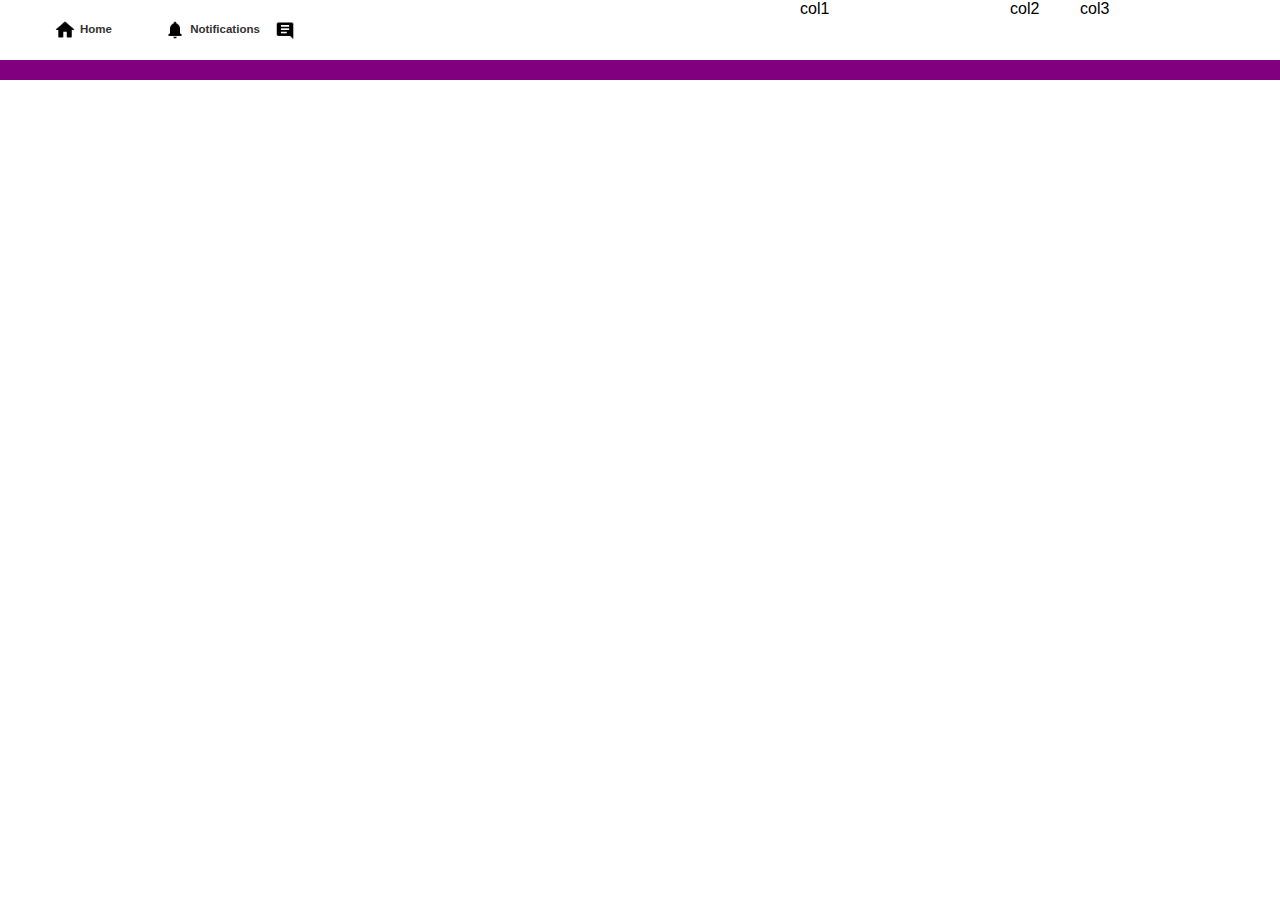
==== navbar.html @ 9bfb95cd "first commit" ====
<!DOCTYPE html>
<html>
    <head>
        <title>Twitter Example</title>
        <link href="css/layout.css" rel="stylesheet">
        <link href="css/navbar.css" rel="stylesheet">
        <link href="css/profile-navbar.css" rel="stylesheet">
        <script src="js/app.js" type="text/javascript"></script>

    </head>
    <body>
        <div class="wrapper">
            <div class="navbar" id="main-navbar">
                <div class="navbar-inner" id="navbar-inner">


                    <div class="navbar-col1">
                        <div class="navbar-button navbar-home-button">
                            <span class="icon icon-home"></span>
                            <span class="button-text">Home</span>
                        </div>
                        <div class="navbar-button navbar-notifications-button">
                            <span class="icon icon-notification"></span>
                            <span class="button-text">Notifications</span>
                  
                        </div>
                        <div class="navbar-button navbar-messages-button">
                            <span class="icon icon-messages"></span>
                            <span class="button-text">Messages</span>
                  
                        </div>
                    </div>


                    <div class="navbar-col2">
                        <div class="logo"></div>
                    </div>


                    <div class="navbar-col3">
                        <div class="profile-navbar-col1">col1</div>
                        <div class="profile-navbar-col2">col2</div>
                        <div class="profile-navbar-col3">col3</div>
                
                    </div>
            
                </div>

                <div class="navbar-line-wrapper">
                    <div class="navbar-line-inner">
                        <div class="navbar-line-col1">
                            <div class="navbar-button-line"></div>
                            <div class="navbar-button-line"></div>
                            <div class="navbar-button-line"></div>
                            <div class="navbar-button">Notifications</div>
                            <div class="navbar-button">Messages</div>
                        </div>
                    </div>
                   
                </div>
            </div>

        </div>
    </body>
</html>
---- css/layout.css ----
body{
    margin: 0px;
    padding: 0px;
    font-family: Arial, Helvetica, sans-serif;
}


.wrapper{
    width:100vw;
    height:100vh;
    overflow:hidden;
   

}



.mainbody{
    width:1200px;
    height:auto;
    margin:10px auto 10px auto;
    overflow:hidden;
    background-color:white;

}

.col1{
    width:23%;
    height:300px;
    float: left;
    background-color:green;

}
.col2{
    width:50%;
    height:300px;
    margin-left: 2%;
    float: left;
    background-color:tomato;

}
.col3{
    width:23%;
    height:300px;
 
    float: right;
    background-color:purple;

}

.logo{
    margin: 0 auto 0 auto;
    width:60px;
    height: 60px;
    background-color: white;
}
---- css/navbar.css ----
.navbar{
    width:100%;
    height:200px;
    overflow:hidden;
    

}

.navbar-line-wrapper{
    height: 20px;
    background-color: purple;
    width: 100%;
}

.navbar-line-inner{
    width:1200px;
    height:2px;
    margin: 0px auto 0px auto;
    overflow:hidden;
   
}


.navbar-inner{
    width:1200px;
    height:60px;
    margin: 0px auto 0px auto;
    overflow:hidden;
    position: relative;

}
.navbar-line-col1{
    width:26%;
    height:100%;
    float: left;
    
}
.navbar-button-line{
    width:33.3%;
    float: left;
    height: 100%;
    
}
.navbar-col1{
    width:26%;
    height:100%;
    float: left;
   

}
.navbar-col2{
   
    width:44%;
    height:100%;
    margin-left: 2%;
    float: left;
    background-color:white;
    

}
.navbar-col3{
    width:440px;
    height:100%;
    float: right;
    background-color:white;
    z-index: 100;
    position: absolute;
    right: 0px;
    top: 0px;
    bottom: 0px;
}

.navbar-button{
    margin-right: 0%;
    float: left;
    height: 100%;
    text-align: center;
    font-size: 1.2em;
    color: #ddd;
    overflow: hidden;
}

.navbar-notification-button{
    width:37.3%;
    
}

.navbar-messages-button{
    width:27.3%;
    
}

.navbar-home-button{
    width:35.3%;
    
}

.navbar-button:hover{
    background-color: aquamarine;
    cursor: pointer;
}

.navbar-button:hover .navbar-button-line{
    background-color: red;
}

.icon{
    margin-top: 15px;
    margin-left: 10px;
    float: left;
    width: 30px;
    height: 30px;
   
    background-image: url('/assets/bell.png');
    background-size: 20px;
    background-repeat: no-repeat;
    background-position-x: center;
    background-position-y: center;
}

.icon-messages{
    background-image: url('/assets/messages.png');
}
.icon-notifications{
    background-image: url('/assets/bell.png');
}
.icon-home{
    background-image: url('/assets/home.png');
}

.button-text{
    font-size: 0.6em;
    color: #333;
    font-weight: 800;
    line-height: 29px;
    margin-top: 15px;
    margin-left: 0px;
    float: left;
    height: 30px;
    
}
---- css/profile-navbar.css ----
.profile-navbar-col1{
    width:200px;
    height:100%;
    float: left;
    margin-right: 10px;
    

}
.profile-navbar-col2{
    width:60;
    height:100%;
    margin-right: 10px;
    float: left;
    
}
.profile-navbar-col3{
    width:160px;
    height:100%;
    float: right;
    position: relative;
    

}
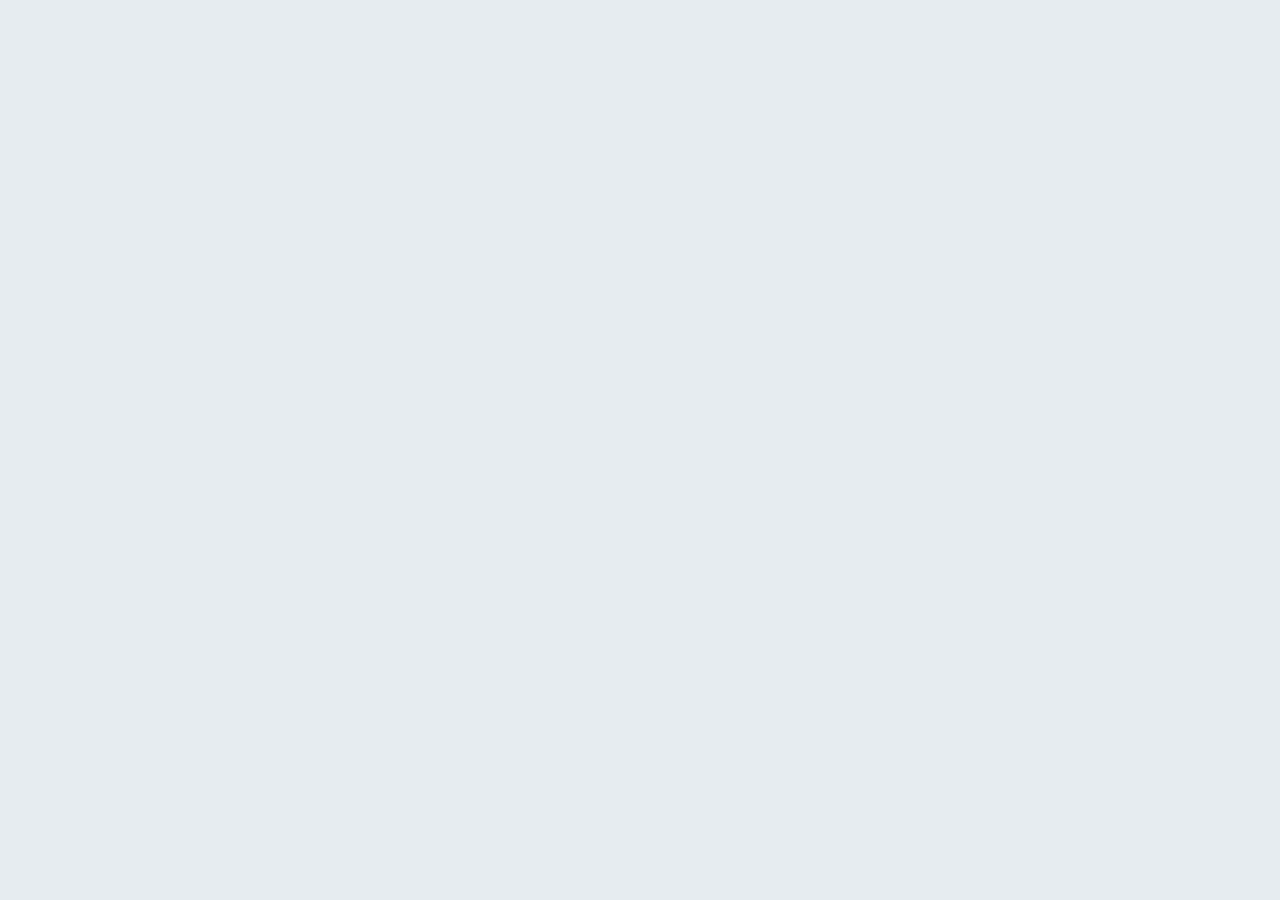
==== commit fb3b95e6: "added some new code" ====
--- a/navbar.html
+++ b/navbar.html
@@ -1,65 +1,20 @@
 <!DOCTYPE html>
 <html>
     <head>
-        <title>Twitter Example</title>
-        <link href="css/layout.css" rel="stylesheet">
-        <link href="css/navbar.css" rel="stylesheet">
-        <link href="css/profile-navbar.css" rel="stylesheet">
-        <script src="js/app.js" type="text/javascript"></script>
-
+        <title>
+            Twitter Example
+        </title>
+        <link href="/css/layout.css" rel="stylesheet"/>
+        <link href="/css/navbar.css" rel="stylesheet"/>
+        <link href="/css/profile-navbar.css" rel="stylesheet"/>
+        <script src="/js/app.js" type="text/javascript"></script>
     </head>
     <body>
+
         <div class="wrapper">
-            <div class="navbar" id="main-navbar">
-                <div class="navbar-inner" id="navbar-inner">
+            
+           
+        </div>
 
-
-                    <div class="navbar-col1">
-                        <div class="navbar-button navbar-home-button">
-                            <span class="icon icon-home"></span>
-                            <span class="button-text">Home</span>
-                        </div>
-                        <div class="navbar-button navbar-notifications-button">
-                            <span class="icon icon-notification"></span>
-                            <span class="button-text">Notifications</span>
-                  
-                        </div>
-                        <div class="navbar-button navbar-messages-button">
-                            <span class="icon icon-messages"></span>
-                            <span class="button-text">Messages</span>
-                  
-                        </div>
-                    </div>
-
-
-                    <div class="navbar-col2">
-                        <div class="logo"></div>
-                    </div>
-
-
-                    <div class="navbar-col3">
-                        <div class="profile-navbar-col1">col1</div>
-                        <div class="profile-navbar-col2">col2</div>
-                        <div class="profile-navbar-col3">col3</div>
-                
-                    </div>
-            
-                </div>
-
-                <div class="navbar-line-wrapper">
-                    <div class="navbar-line-inner">
-                        <div class="navbar-line-col1">
-                            <div class="navbar-button-line"></div>
-                            <div class="navbar-button-line"></div>
-                            <div class="navbar-button-line"></div>
-                            <div class="navbar-button">Notifications</div>
-                            <div class="navbar-button">Messages</div>
-                        </div>
-                    </div>
-                   
-                </div>
-            </div>
-
-        </div>
     </body>
 </html>--- a/css/layout.css
+++ b/css/layout.css
@@ -1,56 +1,49 @@
-body{
+body {
     margin: 0px;
     padding: 0px;
     font-family: Arial, Helvetica, sans-serif;
+    background-color: #e6ecf0;
 }
 
+.wrapper {
+    width: 100vw;
+    height: 100vh;
+    overflow: hidden;
+}
 
-.wrapper{
-    width:100vw;
-    height:100vh;
-    overflow:hidden;
-   
+.mainbody {
+
+    width: 1200px;
+    height: auto;
+    margin: 10px auto 10px auto;
+    overflow: hidden;
+}
+
+.col1 {
+    width: 23%;
+    float: left;
+    height: 300px;
 
 }
 
-
-
-.mainbody{
-    width:1200px;
-    height:auto;
-    margin:10px auto 10px auto;
-    overflow:hidden;
-    background-color:white;
-
+.col2 {
+    width: 50%;
+    margin-left: 2%;
+    float: left;
+    height: auto;
+    
 }
 
-.col1{
-    width:23%;
-    height:300px;
-    float: left;
-    background-color:green;
-
-}
-.col2{
-    width:50%;
-    height:300px;
-    margin-left: 2%;
-    float: left;
-    background-color:tomato;
-
-}
-.col3{
-    width:23%;
-    height:300px;
- 
+.col3 {
+    width: 23%;
     float: right;
-    background-color:purple;
-
+    height: 300px;
+    background-color: purple;
 }
 
-.logo{
+.logo {
     margin: 0 auto 0 auto;
-    width:60px;
+    width: 60px;
     height: 60px;
-    background-color: white;
+    background-color: wheat;
 }--- a/css/navbar.css
+++ b/css/navbar.css
@@ -1,7 +1,7 @@
 
 .navbar{
     width:100%;
-    height:200px;
+    height:62px;
     overflow:hidden;
     
 
@@ -24,7 +24,7 @@
 
 .navbar-inner{
     width:1200px;
-    height:60px;
+    height:50px;
     margin: 0px auto 0px auto;
     overflow:hidden;
     position: relative;
@@ -77,7 +77,7 @@
     height: 100%;
     text-align: center;
     font-size: 1.2em;
-    color: #ddd;
+    color: #323642;
     overflow: hidden;
 }
 
@@ -131,7 +131,7 @@
 
 .button-text{
     font-size: 0.6em;
-    color: #333;
+    color: #323642;
     font-weight: 800;
     line-height: 29px;
     margin-top: 15px;
